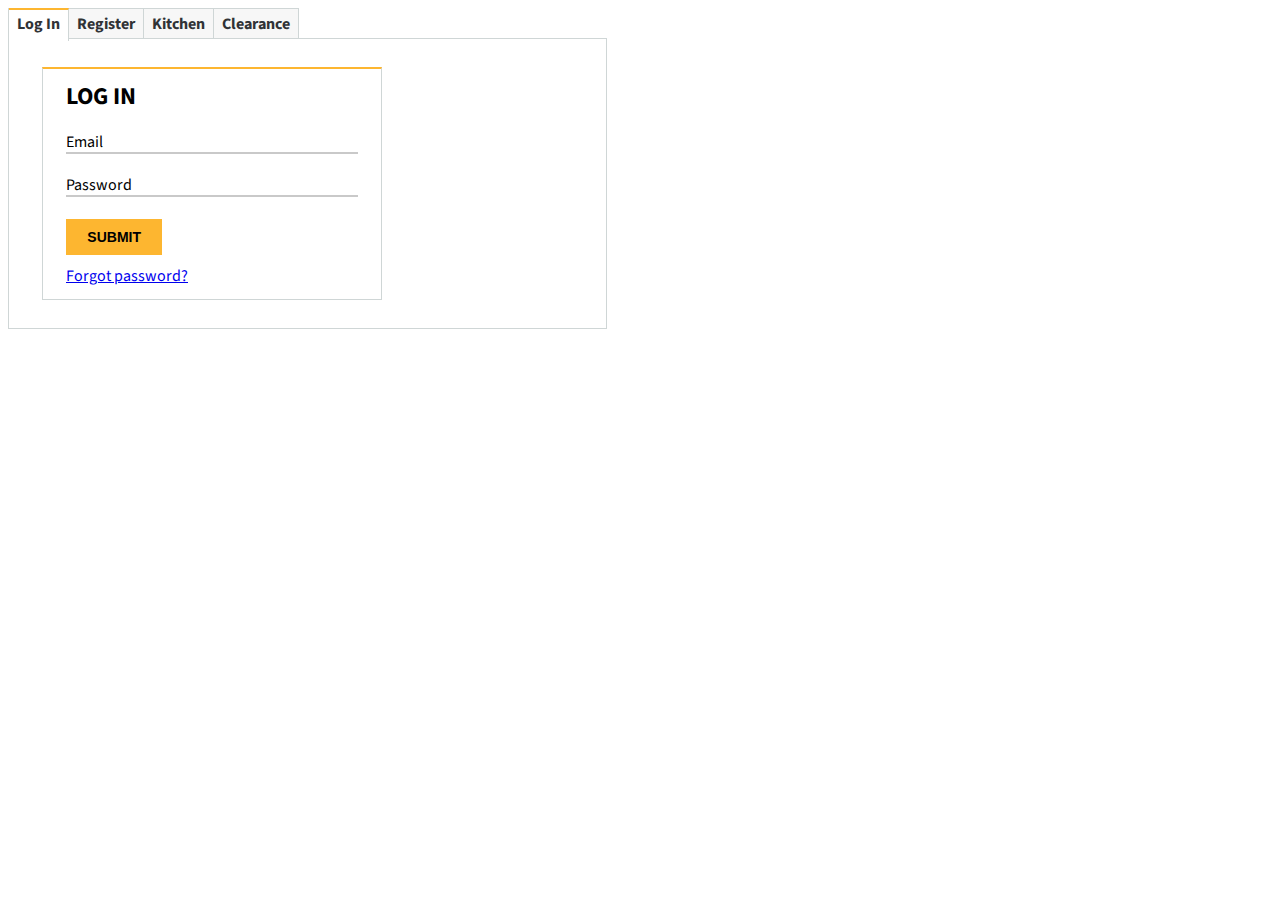
==== Forms/index.html @ 3cf99741 "Add login and sign up form to tabs layout" ====
<!DOCTYPE html>
<html>
<head>
	<title>Tabs</title>
	<link rel="stylesheet" type="text/css" href="css/style.css">
	<link href="https://fonts.googleapis.com/css?family=Source+Sans+Pro" rel="stylesheet">
</head>
<body>
<div class="tabComponent">
<!-- Insert code to create tabbed components here -->
	<ul>
		<li>
			<input type="radio" name="tab" id="log-in" class="hidden" checked="checked">
			<label for="log-in" class="tab-label">Log In</label>
			<div class="content">
				<div class="signupForm">
					<h2>Log In</h2>
					<form>
						<div class="inputfield">	
							<input type="email" name="emailaddress" id="emailaddress" placeholder=" ">		
							<label for="emailaddress">Email</label>
						</div>
						<div class="inputfield">
							<input type="password" name="password" id="password" required>					
							<label for="password">Password</label>
						</div>
						<div class="inputfield">			
							<input type="submit" name="submit" id="submit">
						</div>
						<a href="#" class="forgot-password">Forgot password?</a>
					</form>
				</div>
			</div>
		</li>
		<li>
			<input type="radio" name="tab" id="register" class="hidden">
			<label for="register" class="tab-label">Register</label>
			<div class="content">				
				<div class="signupForm">
					<h2>Sign Up</h2>
					<form>
						<div class="inputfield">
							<input required type="text" name="firstname" id="firstname">
							<label for="firstname">First name</label>
						</div>
						<div class="inputfield">	
							<input type="text" name="lastname" id="lastname" required>	
							<label for="lastname">Last name</label>
						</div>
						<div class="inputfield">	
							<input type="email" name="emailaddress" id="emailaddress" placeholder=" ">		
							<label for="emailaddress">Email</label>
						</div>
						<div class="inputfield">
							<label class="dob">Date of birth</label><span>E.g. 21/07/1980</span><br/>
							<input type="number" name="dobday" id="dobday" min="1" max="31" placeholder="DD">
							<input type="number" name="dobmonth" id="dobmonth" min="1" max="12" placeholder="MM">
							<input type="number" name="dobyear" id="dobyear" min="1910" max="2040" placeholder="YYYY">
						</div>
						<div class="inputfield">
							<input type="password" name="password" id="password" required>					
							<label for="password">Password</label>
						</div>
						<div class="inputfield">	
							<input type="password" name="cfmpassword" id="cfmpassword" required>		
							<label for="cfmpassword">Confirm password</label>
						</div>
						<div class="inputfield">			
							<input type="submit" name="submit" id="submit">
						</div>
					</form>
				</div>
			</div>
		</li>
		<li>
			<input type="radio" name="tab" id="kitchen" class="hidden">
			<label for="kitchen" class="tab-label">Kitchen</label>
			<div class="content">Bring the best out of the masterchef in you!!</div>
		</li>
		<!-- Add additional tab -->
		<li>
			<input type="radio" name="tab" id="clearance" class="hidden">
			<label for="clearance" class="tab-label">Clearance</label>
			<div class="content">Red hot deals at affordable prices. Check out our clearance section for more details.</div>
		</li>
	</ul>
</div>
</body>
</html>
---- Forms/css/style.css ----
* {
	box-sizing: border-box;
}

body {
	font-family: 'Source Sans Pro', sans-serif;

}
/* Div for whole tab ara */
div.tabComponent {
	max-width: 600px;
    /*min-height: 200px;*/
    border-left: 1px solid #CFD6D6;
}

div.tabComponent ul {
	padding: 0;
	margin: 0;
	list-style: none;
	position: relative;
}

div.tabComponent li {
	float: left;
}


/* Radio input for toggling  */
div.tabComponent input.hidden {
	display: none;
}

/* Label for tab name  */
div.tabComponent label.tab-label {
	font-weight: 700;
	background: #F7F7F7;
	cursor: pointer;
	display: block;
	padding: 4px 8px 6px;
	border-right: 1px solid #CFD6D6;
	border-top: 1px solid #CFD6D6;
	color: #303336;
}

/* Label of tab that has radio button checked */
div.tabComponent input:checked + label.tab-label {
	background: white;/*#7B8DAB;*/	
	border-top: 2px solid #FDB630;
	padding-top: 3px;
	position: relative;
    z-index: 1;
}

/* Content area for each tab */
div.tabComponent li div.content {
	display: none;
	background: white;
	position: absolute;
	left: -1px;
	top: 30px;
	padding: 10px 15px;
	border: 1px solid #CFD6D6;
	width: 100%;
}

/* Div under radio button that's checked */
div.tabComponent input:checked ~ div.content {
	display: block;
}


div.tabComponent ul:after {
	clear: both;
    content: " ";
    height: 0;
    display: block;
}


/* Sign up form styling */

.signupForm {
	/*background: #f2f2f2;
	padding: 15px 23px 12px;*/
	display: inline-block;
	min-width: 340px;
    border: 1px solid #CFD6D6;
	border-top: 2px solid #FDB630;
	margin: 18px;
}

.signupForm h2 {
	margin: 0;
    text-transform: uppercase;
    padding: 10px 23px 0px;
}

.signupForm form {
    padding: 2px 23px 12px;
}

.inputfield {
	position: relative;
	padding: 12px 0 0;
	margin: 0 0 5px;
}

/*label.dob {
    padding: 0 0 0 6px;	
}*/

.signupForm .inputfield input[type=text] + label, .signupForm .inputfield input[type=password] + label, .signupForm .inputfield input[type=email] + label {
	position: absolute;
	left: 0;
	top: 15px;
	cursor: text;
}

.signupForm .inputfield input[type=text], .signupForm .inputfield input[type=password], .signupForm .inputfield input[type=email] {
	width: 100%;
}

.signupForm .inputfield input {
	font-size: 14px;
	padding: 4px 7px 4px 0;
	border: 2px solid #C9C9C9;
	border-top: 0;
	border-left: 0;
	border-right: 0;
	background: transparent;
}

.signupForm .inputfield span {
    font-size: 0.7em;
    margin-left: 1em;
}

.signupForm .inputfield input[type=number]#dobday, .inputfield input[type=number]#dobmonth  {
	min-width: 3.6em;
}
.signupForm .inputfield input[type=number]#dobyear  {
	min-width: 4.5em;
}

.signupForm .inputfield input[type=submit] {
    background: #FDB630;
    border: none;
    width: 33%;
    text-transform: uppercase;
    margin: 5px 0;
    padding: 10px;
    font-weight: bold;
}

.inputfield input:focus {
	outline: 0;
}

.inputfield input[type=text]:focus + label, .inputfield input[type=text]:valid + label, .inputfield input[type=password]:focus + label, .inputfield input[type=password]:valid + label, .inputfield input[type=email]:focus + label, .inputfield input[type=email]:not(:placeholder-shown) + label {
	top: 0;
	font-size: 85%;
	color: #888888;
}
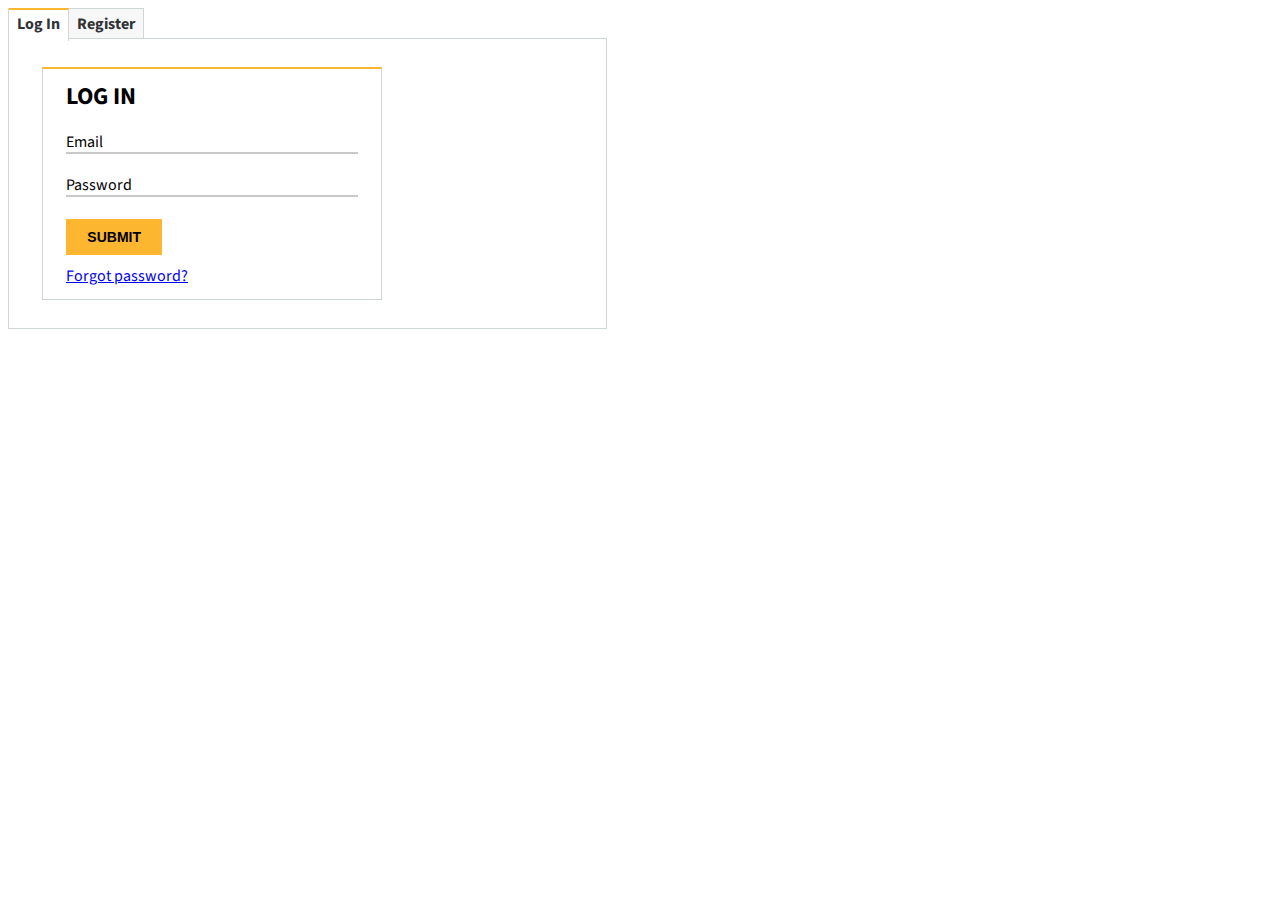
==== commit bebb6642: "Comment out extra tabs on Forms" ====
--- a/Forms/index.html
+++ b/Forms/index.html
@@ -72,17 +72,17 @@
 				</div>
 			</div>
 		</li>
-		<li>
+		<!-- <li>
 			<input type="radio" name="tab" id="kitchen" class="hidden">
 			<label for="kitchen" class="tab-label">Kitchen</label>
 			<div class="content">Bring the best out of the masterchef in you!!</div>
-		</li>
+		</li> -->
 		<!-- Add additional tab -->
-		<li>
+		<!-- <li>
 			<input type="radio" name="tab" id="clearance" class="hidden">
 			<label for="clearance" class="tab-label">Clearance</label>
 			<div class="content">Red hot deals at affordable prices. Check out our clearance section for more details.</div>
-		</li>
+		</li> -->
 	</ul>
 </div>
 </body>
